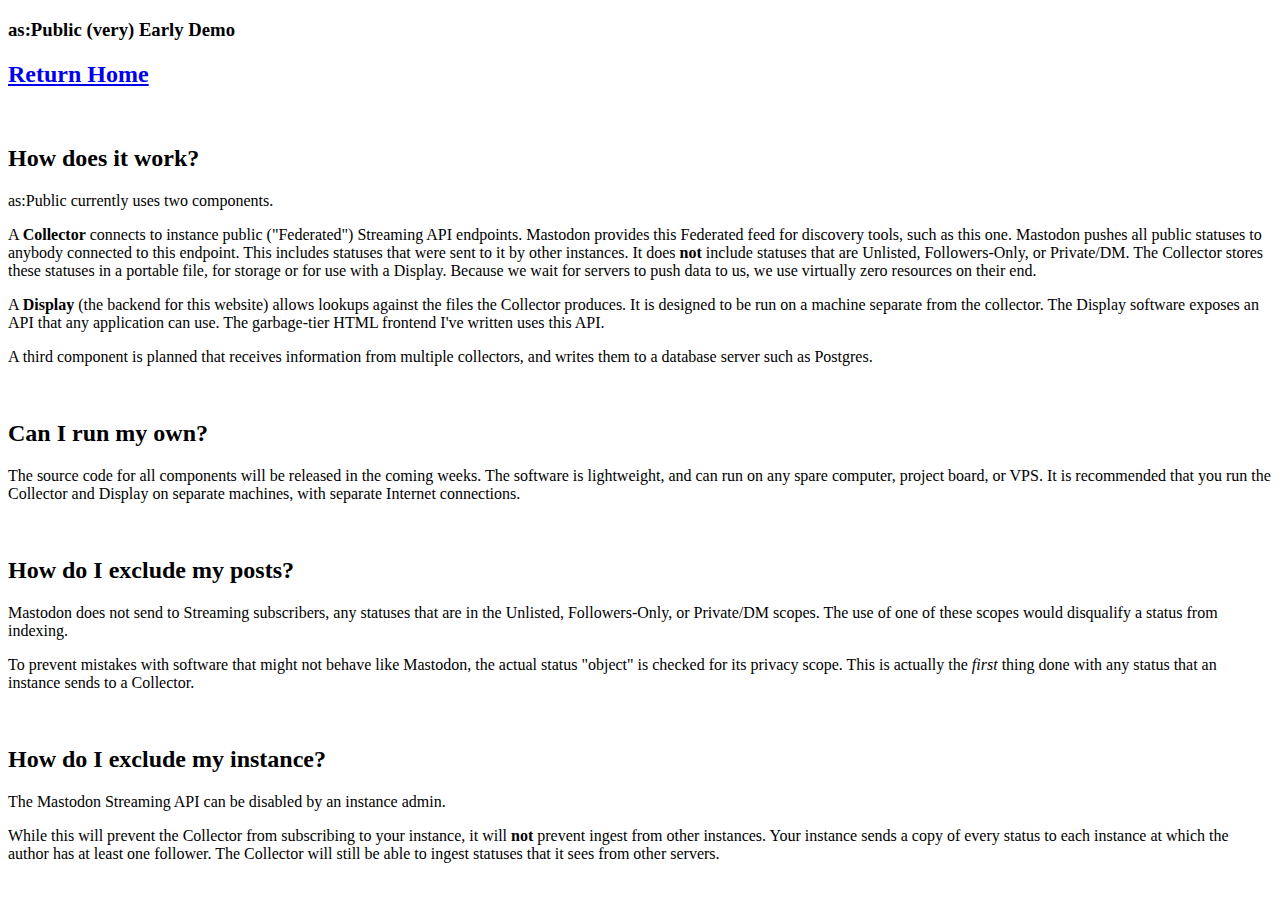
==== viewer-static/about/index.html @ 7ff10702 "before v0.1.2 deploy" ====
<!DOCTYPE html>
<html>
<head>
<title>About as:Public</title>
<link rel="stylesheet" type="text/css" href="/assets/aspublic.css">
</head>
<body>
<div class="f0">
<h3>as:Public (very) Early Demo</h3>
    <h2><a href="/">Return Home</a></h2>
<br />
    <h2>How does it work?</h2>
    <p>as:Public currently uses two components.</p>
    <p>A <b>Collector</b> connects to instance public ("Federated") Streaming API endpoints.
    Mastodon provides this Federated feed for discovery tools, such as this one.
    Mastodon pushes all public statuses to anybody connected to this endpoint. This includes statuses that were sent to it by other instances.
    It does <b>not</b> include statuses that are Unlisted, Followers-Only, or Private/DM.
    The Collector stores these statuses in a portable file, for storage or for use with a Display.
    Because we wait for servers to push data to us, we use virtually zero resources on their end.</p>
    <p>A <b>Display</b> (the backend for this website) allows lookups against the files the Collector produces.
    It is designed to be run on a machine separate from the collector. The Display software exposes an API that any application can use.
    The garbage-tier HTML frontend I've written uses this API.</p>
    <p>A third component is planned that receives information from multiple collectors, and writes them to a database server such as Postgres.</p>
<br />
    <h2>Can I run my own?</h2>
    <p>The source code for all components will be released in the coming weeks.
    The software is lightweight, and can run on any spare computer, project board, or VPS.
    It is recommended that you run the Collector and Display on separate machines, with separate Internet connections.</p>
<br />
    <h2>How do I exclude my posts?</h2>
    <p>Mastodon does not send to Streaming subscribers, any statuses that are in the Unlisted, Followers-Only, or Private/DM scopes. The use of one of these scopes would disqualify a status from indexing.</p>
    <p>To prevent mistakes with software that might not behave like Mastodon, the actual status "object" is checked for its privacy scope.
    This is actually the <i>first</i> thing done with any status that an instance sends to a Collector.</p>
<br />
    <h2>How do I exclude my instance?</h2>
    <p>The Mastodon Streaming API can be disabled by an instance admin.</p>
    <p>While this will prevent the Collector from subscribing to your instance, it will <b>not</b> prevent ingest from other instances.
    Your instance sends a copy of every status to each instance at which the author has at least one follower.
    The Collector will still be able to ingest statuses that it sees from other servers.</p>
</div>
</body>
</html>
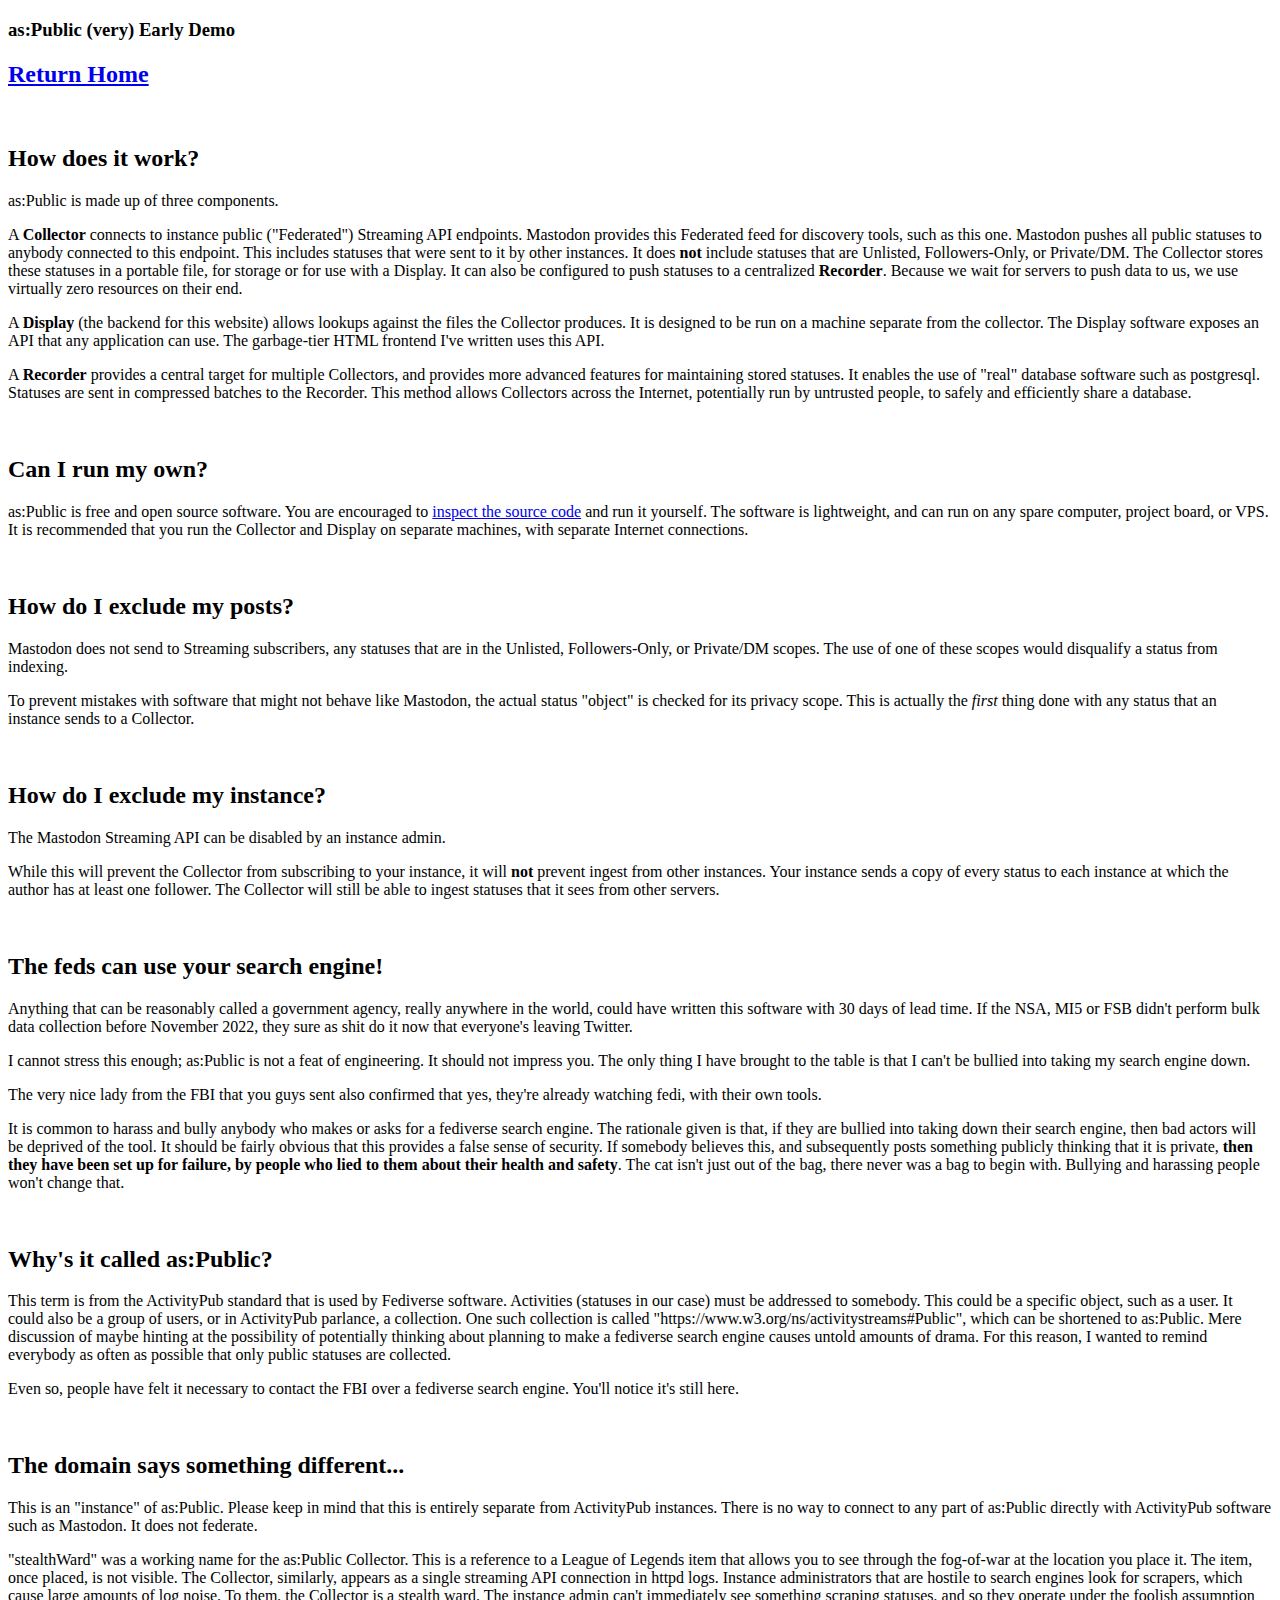
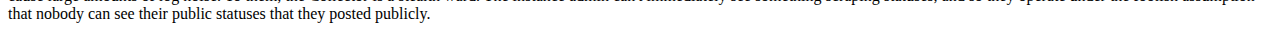
==== commit b27ebfeb: "added postgres module, added postgres to recorder. beginning to move viewer to shared database backe" ====
--- a/viewer-static/about/index.html
+++ b/viewer-static/about/index.html
@@ -10,20 +10,25 @@
     <h2><a href="/">Return Home</a></h2>
 <br />
     <h2>How does it work?</h2>
-    <p>as:Public currently uses two components.</p>
+    <p>as:Public is made up of three components.</p>
     <p>A <b>Collector</b> connects to instance public ("Federated") Streaming API endpoints.
     Mastodon provides this Federated feed for discovery tools, such as this one.
     Mastodon pushes all public statuses to anybody connected to this endpoint. This includes statuses that were sent to it by other instances.
     It does <b>not</b> include statuses that are Unlisted, Followers-Only, or Private/DM.
     The Collector stores these statuses in a portable file, for storage or for use with a Display.
+    It can also be configured to push statuses to a centralized <b>Recorder</b>.
     Because we wait for servers to push data to us, we use virtually zero resources on their end.</p>
     <p>A <b>Display</b> (the backend for this website) allows lookups against the files the Collector produces.
     It is designed to be run on a machine separate from the collector. The Display software exposes an API that any application can use.
     The garbage-tier HTML frontend I've written uses this API.</p>
-    <p>A third component is planned that receives information from multiple collectors, and writes them to a database server such as Postgres.</p>
+    <p>A <b>Recorder</b> provides a central target for multiple Collectors, and provides more advanced features for maintaining stored statuses.
+    It enables the use of "real" database software such as postgresql.
+    Statuses are sent in compressed batches to the Recorder.
+    This method allows Collectors across the Internet, potentially run by untrusted people, to safely and efficiently share a database.
+    </p>
 <br />
     <h2>Can I run my own?</h2>
-    <p>The source code for all components will be released in the coming weeks.
+    <p>as:Public is free and open source software. You are encouraged to <a href="/aspublic-latest.tar">inspect the source code</a> and run it yourself.
     The software is lightweight, and can run on any spare computer, project board, or VPS.
     It is recommended that you run the Collector and Display on separate machines, with separate Internet connections.</p>
 <br />
@@ -37,6 +42,37 @@
     <p>While this will prevent the Collector from subscribing to your instance, it will <b>not</b> prevent ingest from other instances.
     Your instance sends a copy of every status to each instance at which the author has at least one follower.
     The Collector will still be able to ingest statuses that it sees from other servers.</p>
+<br />
+    <h2>The feds can use your search engine!</h2>
+    <p>Anything that can be reasonably called a government agency, really anywhere in the world, could have written this software with 30 days of lead time.
+    If the NSA, MI5 or FSB didn't perform bulk data collection before November 2022, they sure as shit do it now that everyone's leaving Twitter.</p>
+    <p>I cannot stress this enough; as:Public is not a feat of engineering. It should not impress you.
+    The only thing I have brought to the table is that I can't be bullied into taking my search engine down.</p>
+    <p>The very nice lady from the FBI that you guys sent also confirmed that yes, they're already watching fedi, with their own tools.</p>
+    <p>It is common to harass and bully anybody who makes or asks for a fediverse search engine.
+    The rationale given is that, if they are bullied into taking down their search engine, then bad actors will be deprived of the tool.
+    It should be fairly obvious that this provides a false sense of security.
+    If somebody believes this, and subsequently posts something publicly thinking that it is private, <b>then they have been set up for failure, by people who lied to them about their health and safety</b>.
+    The cat isn't just out of the bag, there never was a bag to begin with. Bullying and harassing people won't change that.</p>
+<br />
+    <h2>Why's it called as:Public?</h2>
+    <p>This term is from the ActivityPub standard that is used by Fediverse software.
+    Activities (statuses in our case) must be addressed to somebody.
+    This could be a specific object, such as a user. It could also be a group of users, or in ActivityPub parlance, a collection.
+    One such collection is called "https://www.w3.org/ns/activitystreams#Public", which can be shortened to as:Public.
+    Mere discussion of maybe hinting at the possibility of potentially thinking about planning to make a fediverse search engine causes untold amounts of drama.
+    For this reason, I wanted to remind everybody as often as possible that only public statuses are collected.</p>
+    <p>Even so, people have felt it necessary to contact the FBI over a fediverse search engine. You'll notice it's still here.</p>
+<br />
+    <h2>The domain says something different...</h2>
+    <p>This is an "instance" of as:Public. Please keep in mind that this is entirely separate from ActivityPub instances.
+    There is no way to connect to any part of as:Public directly with ActivityPub software such as Mastodon. It does not federate.</p>
+    <p>"stealthWard" was a working name for the as:Public Collector.
+    This is a reference to a League of Legends item that allows you to see through the fog-of-war at the location you place it.
+    The item, once placed, is not visible. The Collector, similarly, appears as a single streaming API connection in httpd logs.
+    Instance administrators that are hostile to search engines look for scrapers, which cause large amounts of log noise.
+    To them, the Collector is a stealth ward.
+    The instance admin can't immediately see something scraping statuses, and so they operate under the foolish assumption that nobody can see their public statuses that they posted publicly.
 </div>
 </body>
 </html>
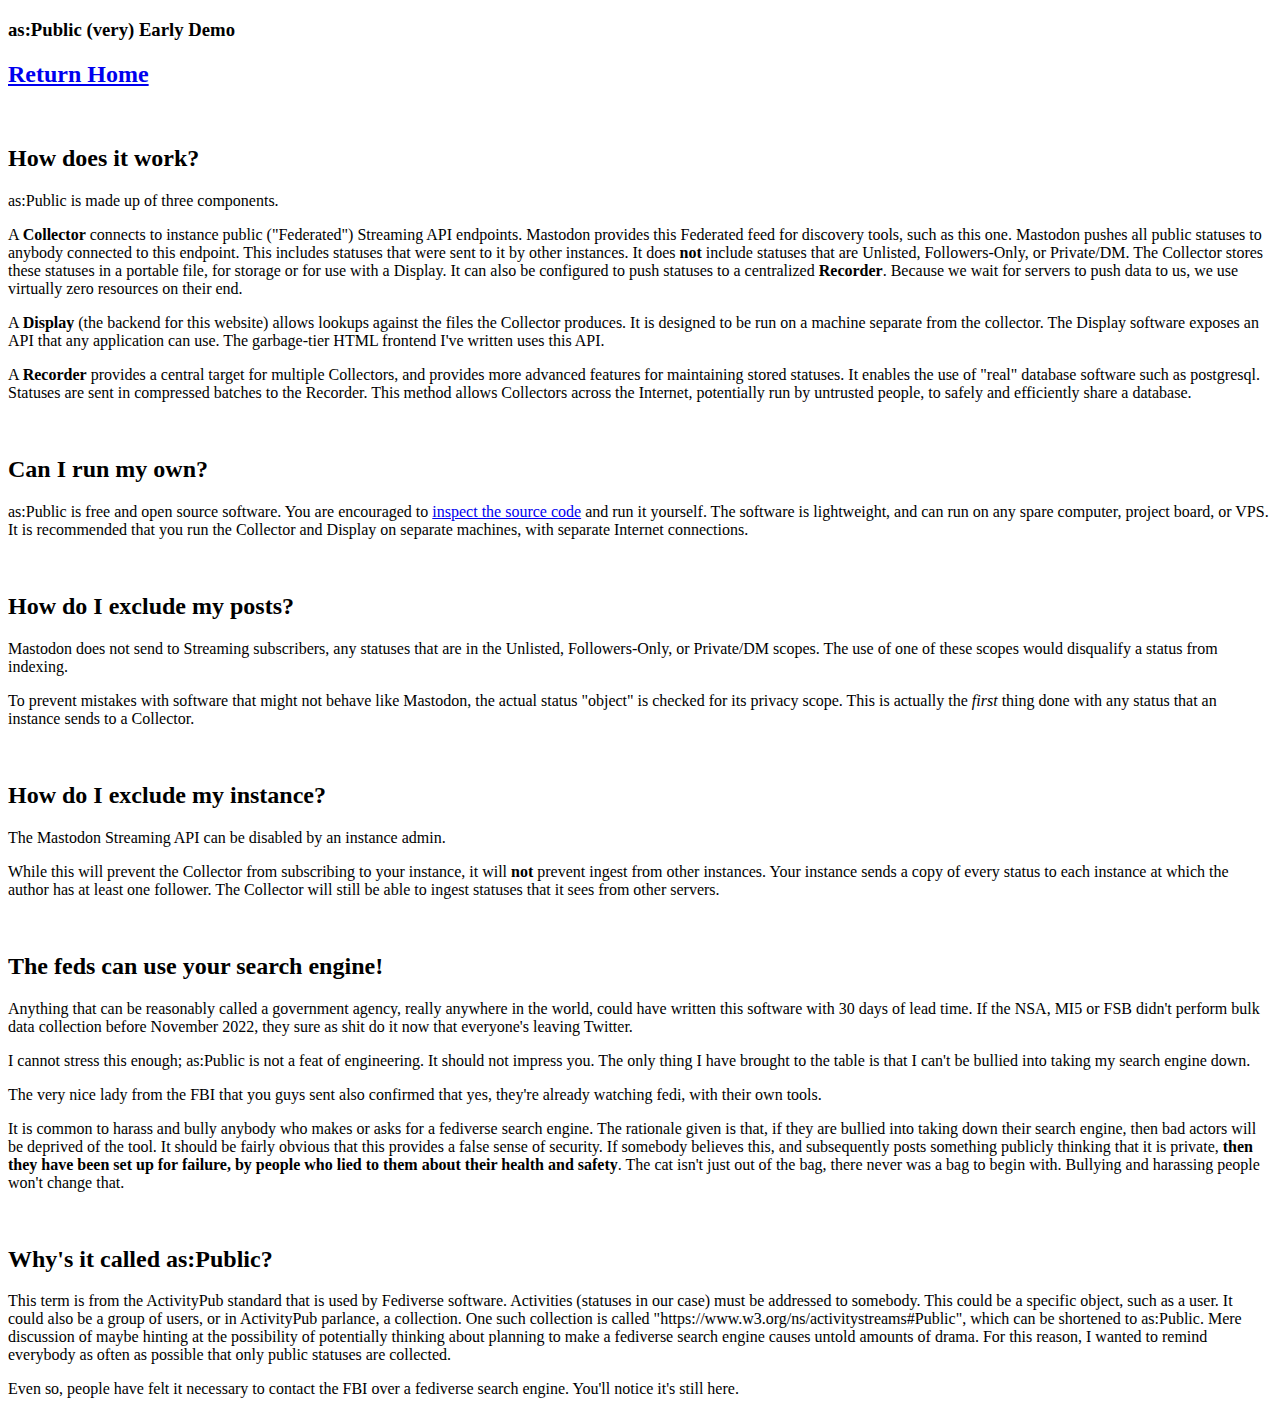
==== commit 11479d20: "Version bump to 0.1.7, removed demo domain information from /about" ====
--- a/viewer-static/about/index.html
+++ b/viewer-static/about/index.html
@@ -63,16 +63,6 @@
     Mere discussion of maybe hinting at the possibility of potentially thinking about planning to make a fediverse search engine causes untold amounts of drama.
     For this reason, I wanted to remind everybody as often as possible that only public statuses are collected.</p>
     <p>Even so, people have felt it necessary to contact the FBI over a fediverse search engine. You'll notice it's still here.</p>
-<br />
-    <h2>The domain says something different...</h2>
-    <p>This is an "instance" of as:Public. Please keep in mind that this is entirely separate from ActivityPub instances.
-    There is no way to connect to any part of as:Public directly with ActivityPub software such as Mastodon. It does not federate.</p>
-    <p>"stealthWard" was a working name for the as:Public Collector.
-    This is a reference to a League of Legends item that allows you to see through the fog-of-war at the location you place it.
-    The item, once placed, is not visible. The Collector, similarly, appears as a single streaming API connection in httpd logs.
-    Instance administrators that are hostile to search engines look for scrapers, which cause large amounts of log noise.
-    To them, the Collector is a stealth ward.
-    The instance admin can't immediately see something scraping statuses, and so they operate under the foolish assumption that nobody can see their public statuses that they posted publicly.
 </div>
 </body>
 </html>
